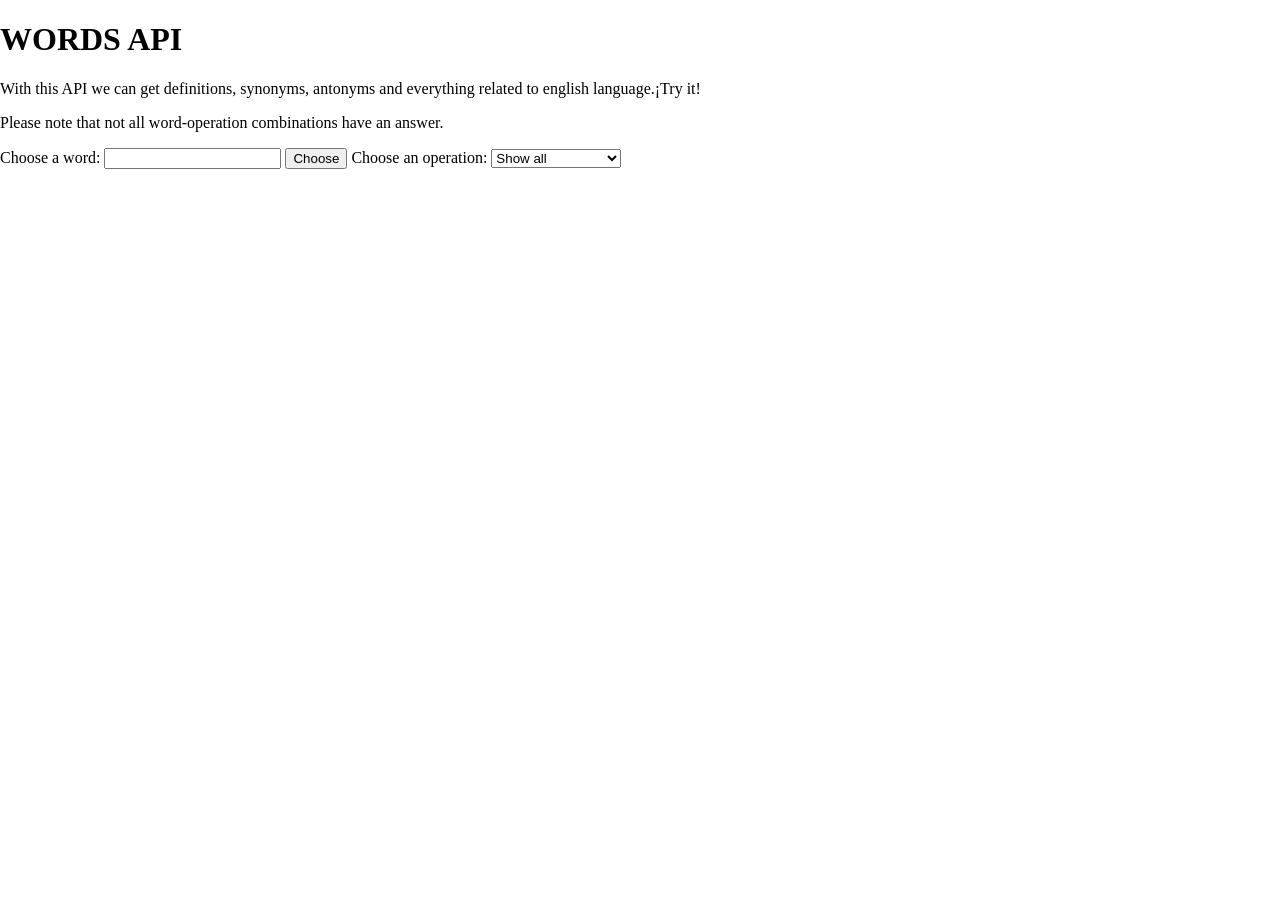
==== index.html @ a400153e "Add files via upload" ====
<!DOCTYPE html>
<html lang="en">

<head>
    <meta charset="UTF-8">
    <meta name="viewport" content="width=device-width, initial-scale=1.0">
    <title>Document</title>
    <link rel="stylesheet" href="styles.css" />
</head>

<body>
    <h1>WORDS API</h1>
    <p>With this API we can get definitions, synonyms,
        antonyms and everything related to english language.¡Try it!</p>

    <p>Please note that not all word-operation combinations have an answer.</p>

    <label for="palabra">Choose a word:</label>
    <input type="text" id="palabra" required>
    <button type="submit">Choose</button>

    <label for="opciones">Choose an operation:</label>
    <select id="opciones" name="opciones">
        <option value="showall">Show all</option>
        <option value="definitions">Definitions</option>
        <option value="synonyms">Synonyms</option>
        <option value="antonyms">Antonyms</option>
        <option value="examples">Examples</option>
        <option value="rhymes">Rhymes</option>
        <option value="frequency">Frequency</option>
        <option value="isAtypeOf">Is A Type Of</option>
        <option value="hasTypes">Has Types</option>
        <option value="parOf">Part Of</option>
        <option value="hasParts">Has Parts</option>
        <option value="isAnInstanceOf">Is An Instance Of</option>
        <option value="hasInstances">Has Instances</option>
        <option value="inRegion">In Region</option>
        <option value="regionOf">Region Of</option>
        <option value="usageOf">Usage Of</option>
        <option value="hasUsages">Has Usages</option>
        <option value="isAMemberOf">Is A Member Of</option>
        <option value="hasMembers">Has Members</option>
        <option value="isASubstanceOf">Is A Substance Of</option>
        <option value="hasSubstances">Has Substances</option>
        <option value="hasAttributes">Has Attributes</option>
        <option value="inCategory">In Category</option>
        <option value="hasCategories">Has Categories</option>
        <option value="also">Also</option>
        <option value="pertainsTo">Pertains To</option>
        <option value="similarTo">Similar To</option>
        <option value="entails">Entails</option>

    </select>

    <script src="script.js"></script>
</body>

</html>
---- styles.css ----
html, body {
    height: 100%;
}

body {
    margin: 0;
    padding: 0;
    background-image: url("https://images.pexels.com/photos/1103970/pexels-photo-1103970.jpeg");
    background-size: cover;
    background-position: center;
    background-repeat: no-repeat;
}
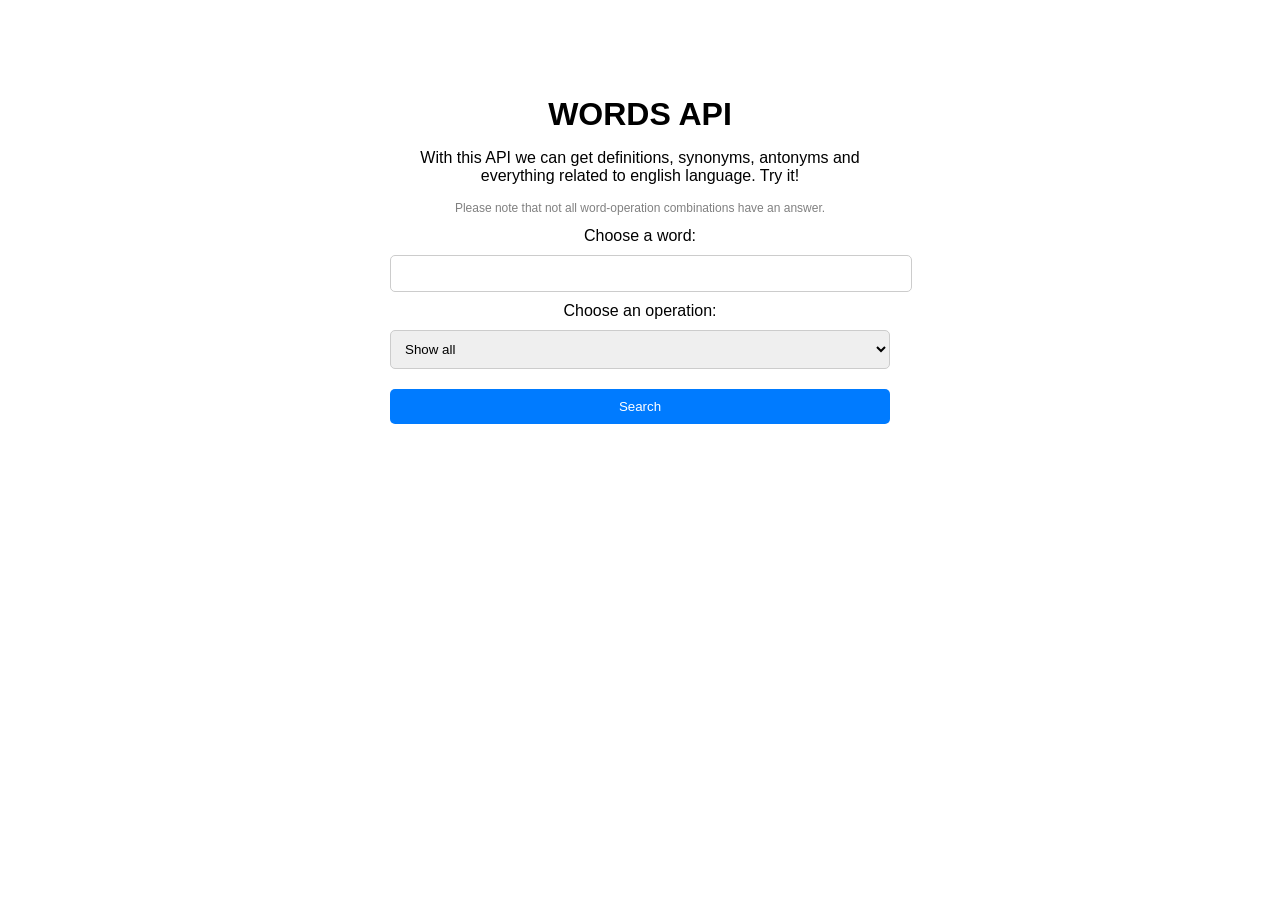
==== commit 22421410: "Add files via upload" ====
--- a/index.html
+++ b/index.html
@@ -2,55 +2,43 @@
 <html lang="en">
 
 <head>
+
     <meta charset="UTF-8">
     <meta name="viewport" content="width=device-width, initial-scale=1.0">
-    <title>Document</title>
+    <title>Words API</title>
     <link rel="stylesheet" href="styles.css" />
 </head>
 
 <body>
-    <h1>WORDS API</h1>
-    <p>With this API we can get definitions, synonyms,
-        antonyms and everything related to english language.¡Try it!</p>
+    <div class="container">
+        
+        <h1>WORDS API</h1>
 
-    <p>Please note that not all word-operation combinations have an answer.</p>
+        <p>With this API we can get definitions, synonyms,
+            antonyms and everything related to english language. Try it!</p>
 
-    <label for="palabra">Choose a word:</label>
-    <input type="text" id="palabra" required>
-    <button type="submit">Choose</button>
+        <p class="warning">Please note that not all word-operation combinations have an answer.</p>
 
-    <label for="opciones">Choose an operation:</label>
-    <select id="opciones" name="opciones">
-        <option value="showall">Show all</option>
-        <option value="definitions">Definitions</option>
-        <option value="synonyms">Synonyms</option>
-        <option value="antonyms">Antonyms</option>
-        <option value="examples">Examples</option>
-        <option value="rhymes">Rhymes</option>
-        <option value="frequency">Frequency</option>
-        <option value="isAtypeOf">Is A Type Of</option>
-        <option value="hasTypes">Has Types</option>
-        <option value="parOf">Part Of</option>
-        <option value="hasParts">Has Parts</option>
-        <option value="isAnInstanceOf">Is An Instance Of</option>
-        <option value="hasInstances">Has Instances</option>
-        <option value="inRegion">In Region</option>
-        <option value="regionOf">Region Of</option>
-        <option value="usageOf">Usage Of</option>
-        <option value="hasUsages">Has Usages</option>
-        <option value="isAMemberOf">Is A Member Of</option>
-        <option value="hasMembers">Has Members</option>
-        <option value="isASubstanceOf">Is A Substance Of</option>
-        <option value="hasSubstances">Has Substances</option>
-        <option value="hasAttributes">Has Attributes</option>
-        <option value="inCategory">In Category</option>
-        <option value="hasCategories">Has Categories</option>
-        <option value="also">Also</option>
-        <option value="pertainsTo">Pertains To</option>
-        <option value="similarTo">Similar To</option>
-        <option value="entails">Entails</option>
+        <label>Choose a word:</label>
+        <input type="text" id="palabra" required>
 
-    </select>
+        <label>Choose an operation:</label>
+        <select id="opciones">
+            <option value="showall">Show all</option>
+            <option value="definitions">Definitions</option>
+            <option value="synonyms">Synonyms</option>
+            <option value="antonyms">Antonyms</option>
+            <option value="examples">Examples</option>
+            <option value="rhymes">Rhymes</option>
+            <option value="frequency">Frequency</option>
+            <option value="typeOf">Is A Type Of</option>
+            <option value="similarTo">Similar To</option>
+        </select>
+
+        <button id="buscar">Search</button>
+
+        <div id="resultado"></div>
+    </div>
 
     <script src="script.js"></script>
 </body>
--- a/styles.css
+++ b/styles.css
@@ -1,12 +1,53 @@
-html, body {
-    height: 100%;
-}
-
 body {
     margin: 0;
-    padding: 0;
+    font-family: Arial, sans-serif;
     background-image: url("https://images.pexels.com/photos/1103970/pexels-photo-1103970.jpeg");
     background-size: cover;
     background-position: center;
-    background-repeat: no-repeat;
 }
+
+.container {
+    max-width: 500px;
+    margin: 50px auto;
+    background: rgba(255, 255, 255, 0.9);
+    padding: 25px;
+    border-radius: 10px;
+    text-align: center;
+}
+
+h1 {
+    margin-bottom: 10px;
+}
+
+.warning {
+    font-size: 12px;
+    color: gray;
+}
+
+input, select, button {
+    width: 100%;
+    padding: 10px;
+    border-radius: 5px;
+    margin: 10px 0;
+    border: 1px solid #ccc;
+}
+
+button {
+    background-color: #007BFF;
+    cursor: pointer;
+    border: none;
+    color: white;
+}
+
+button:hover {
+    background-color: #0056b3;
+}
+
+#resultado {
+    padding: 15px;
+    border-radius: 8px;
+    min-height: 50px;
+    text-align: left;
+    background: white;
+    margin-top: 20px;
+}
